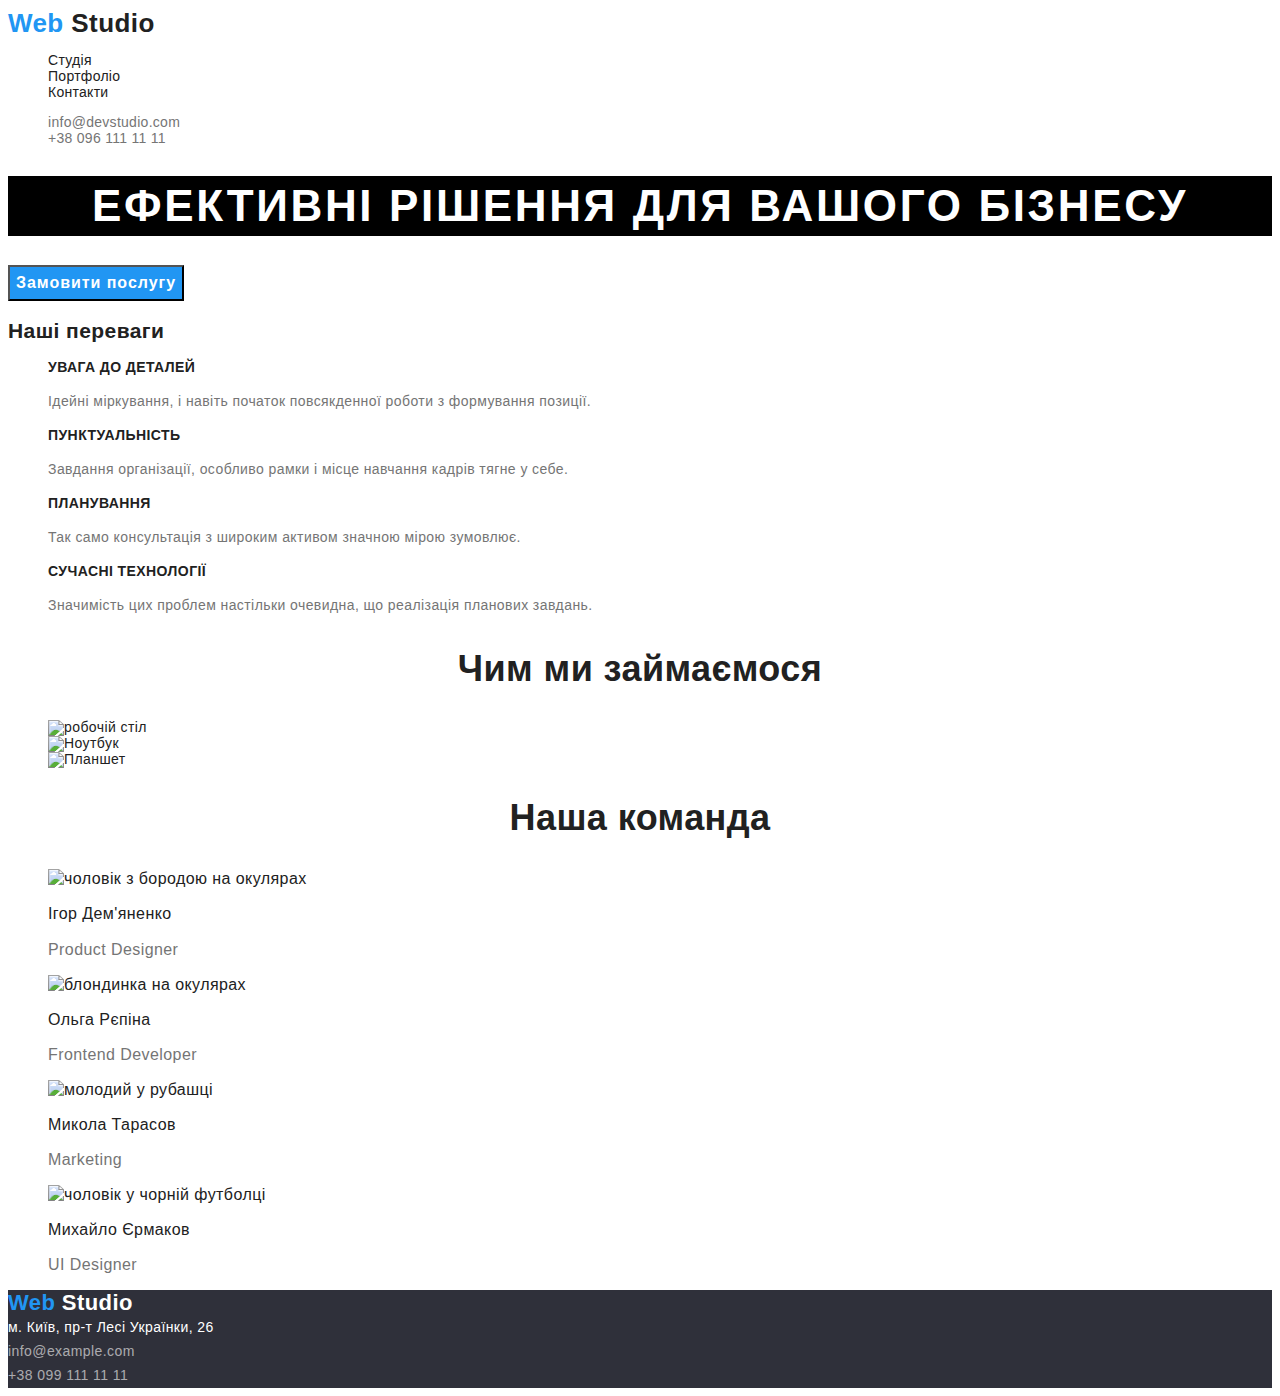
==== index.html @ 478878b7 "test" ====
<!DOCTYPE html>
<html lang="ua">
<head>
    <meta charset="UTF-8">
    <meta http-equiv="X-UA-Compatible" content="IE=edge">
    <meta name="viewport" content="width=], initial-scale=1.0">
    <title>Homework</title>
    <link rel="stylesheet" href="main.css">
</head>
<body>
    <!-- Шапка сайта -->
    <header class="page-header">
      <nav>
          <a class="logo primary link" aria-current="true"><span class="logo-style">Web</span> Studio</a>
          <ul class="nav site-nav">
              <li><a href="./studio.html" class="link">Студія</a></li>
              <li><a href="./portfolio.html" class="link">Портфоліо</a></li>
              <li><a href="./contacts.html" class="link">Контакти</a></li>
          </ul>
      </nav>
      <ul class="nav contacts-nav">
          <li><a href="mailto:info@devstudio.com" class="link"> info@devstudio.com</a></li>
          <li><a href="tel:+380961111111" class="link"> +38 096 111 11 11</a></li>
      </ul>
  </header>
  
      <main>
        <!---------------------------------------------рішення для бізнесу ---------------------------------------------->
        <section class="hero">
          <h1 class="hero-title">Ефективні рішення для вашого бізнесу</h1>
          <button  href="" class="button primary">Замовити послугу</button>
        </section>
        <!-- переваги -->
        <section class="features">
          <h2> Наші переваги </h2>
           <ul>
            <li>
              <h3 class="uptitle features-title">УВАГА ДО ДЕТАЛЕЙ</h3>
              <p class="features-text">
                Ідейні міркування, і навіть початок повсякденної роботи з формування позиції.
              </p>
            </li>
            <li>
              <h3 class="uptitle features-title"> ПУНКТУАЛЬНІСТЬ</h3>
              <p class="features-text">
                Завдання організації, особливо рамки і місце навчання кадрів тягне у себе.
              </p>
            </li>
            <li>
              <h3 class="uptitle features-title">ПЛАНУВАННЯ</h3>
              <p class="features-text">
                Так само консультація з широким активом значною мірою зумовлює.
              </p>
            </li>
            <li>
              <h3 class="uptitle features-title">СУЧАСНІ ТЕХНОЛОГІЇ</h3>
              <p class="features-text">
                Значимість цих проблем настільки очевидна, що реалізація планових завдань.
              </p>
            </li>
          </ul>
        </section>
                <!-- Чим ми займаємося -->
        <section class="work">
          <h2  class="section-title">Чим ми займаємося</h2>
          <ul class="work-list"> 
            <li>
                <img
                  src="./images/work.jpg" alt="робочій стіл"
                  width="370"
                  height="294">
            </li>
            <li>
                  <img
                  src="./images/notebook.jpg"
                  alt="Ноутбук"
                  width="370"
                  height="294">
            </li>
            <li>
              
                 <img
                  src="./images/tablet.jpg"
                  alt="Планшет"
                  width="370"
                  height="294">
            </li> 
          </ul>
        </section>
  
        <!-- Наша команда -->
        <section class="team">
          <h2 class="section-title"> Наша команда</h2>
          <ul class="team">
            <li>
              <img
                src="./images/manager1.jpg"
                alt="чоловік з бородою на окулярах"
                width="270"
                height="260">
              <h3 class="team-members-name">Ігор Дем'яненко</h3>
              <p lang="en" class="team-members-position">Product Designer</p>
            </li>
            <li>
              <img
                src="./images/manager2.jpg"
                alt="блондинка на окулярах"
                width="270"
                height="260">
              <h3 class="team-members-name">Ольга Рєпіна</h3>
              <p lang="en" class="team-members-position">Frontend Developer</p>
            </li> 
            <li>
              <img
                src="./images/manager3.jpg"
                alt="молодий у рубашці"
                width="270"
                height="260">
              <h3 class="team-members-name">Микола Тарасов</h3>
              <p lang="en" class="team-members-position"> Marketing</p>
            </li>
            <li>
              <img
                src="./images/manager4.jpg"
                alt="чоловік у чорній футболці"
                width="270"
                height="260">
              <h3 class="team-members-name"> Михайло Єрмаков</h3>
              <p lang="en" class="team-members-position"> UI Designer</p>
            </li>
          </ul>
        </section>
      </main>
  
      <!-- Футер -->
      <footer class="page-footer">
        <a class="logo secondary link" ><span class="logo-style">Web</span> Studio</a>
        <address class="address">
            <a href="https://goo.gl/maps/ZH45Ejz193mU29eU7" target="_blank" class="address-location link">м. Київ, пр-т Лесі Українки, 26</a><br>
            <a href="mailto:info@example.com" class="link">info@example.com</a><br>
            <a href="tel:+380991111111" class="link">+38 099 111 11 11</a><br>
        </address>
      </footer>
</body>
</html>
---- main.css ----
:root {
    --primary-text-color: #212121;
    --secondary-text-color: #757575;
    --accent-color: #2196F3;
    --primary-white-color: #ffffff;
    --footer-text-color: rgba(255, 255, 255, 0.6);
    --site-devs-text-color: rgba(255, 255, 255, 0.4);
    --secondary-bg-color: #F5F4FA;
    --work-title-bg: rgba(47, 48, 58, 0.8);
    --footer-bg-color: #2F303A;
    --clients-logos-bg: #AFB1B8;
    --ftr-social-logos-bg: rgba(255, 255, 255, 0.1);
    }
    
    /* General styles */
    
    body {
    font-family: 'Roboto', sans-serif;
    font-weight: 400;
    font-size: 14px;
    letter-spacing: 0.03em;
    line-height: 1.14;
    
    color: var(--primary-text-color);
    background-color: var(--primary-white-color);
    }
    
    ul{
    list-style: none;
    }
    
    .link {
    text-decoration: none;
    color: var(--primary-text-color);
    }
    
    /* Logo  */
    
    .logo {
    font-family: 'Raleway', sans-serif;
    font-weight: 700;
    }
    
    .logo.primary{
    font-size: 26px;
    line-height: 1.19;
    }
    
    .logo.secondary {
    font-size: 22px;
    line-height: 1.18;
    
    color: var(--primary-white-color);
    }
    
    .logo .logo-style {
    color: var(--accent-color);
    }
    
    /* Website nav */
    
    .nav {
    font-weight: 500;
    letter-spacing: 0.02em;
    }
    
    .nav .link:hover,
    .nav .link:focus {
        color: var(--accent-color);
    }
    
    .contacts-nav .link{    
    color: var(--secondary-text-color);
    }
    
    
    /* hero section */
    
    .hero-title {
    font-weight: 900;
    font-size: 44px;
    line-height: 1.36;
    text-align: center;
    letter-spacing: 0.06em;
    text-transform: uppercase;
    
    color: var(--primary-white-color);
    background-color: black;
    }
    
    /* Button */
    
    .button {
    font-size: 16px;
    text-decoration: none;
    }
    
    .button.primary {
    font-weight: 700;
    line-height: 1.87;
    letter-spacing: 0.06em;
    
    color: var(--primary-white-color);
    background-color: var(--accent-color);
    }
    
    .button.secondary {
    font-weight: 500;
    line-height: 1.62;
    letter-spacing: 0.03em;
    
    color: var(--primary-text-color);
    background-color: var(--secondary-bg-color);
    }
    
    .button.secondary:hover,
    .button.secondary:focus {
    color: var(--primary-white-color);
    background-color: var(--accent-color);
    }
    
    /* Uppercase titles */
    
    .uptitle {
    font-size: inherit;
    font-weight: 700;
    text-transform: uppercase;
    }
    
    /* features */
    
    .uptitle.features-title {
    color: var(--primary-text-color);
    }
    
    .features-text {
    line-height: 1.71;
    color: var(--secondary-text-color);
    }
    
    /* General section title*/
    
    .section-title {
    font-weight: 700;
    font-size: 36px;
    line-height: 1.17;
    text-align: center;
    
    color: var(--primary-text-color);
    }
    
    /* Work section */
    
    .uptitle.work-title {
    color: var(--primary-white-color);
    background: var(--work-title-bg);
    }
    
    /* Team section */
    
    .team {
    font-size: 16px;
    line-height: 1.19;
    }
    
    .team .team-members-name {
    font-size: inherit;
    font-weight: 500;
    
    color: var(--primary-text-color);
    }
    
    .team .team-members-position {
    color: var(--secondary-text-color);
    }









    
    /* --------------------Footer---------------------------------- */
    
    .page-footer {
    background: var(--footer-bg-color);
    }
    
    /*-------------------------------------- address ---------------------------------*/
    
    .address .link{
    font-style: normal;
    line-height: 1.71;
    
    color: var(--footer-text-color);
    }
    
    .address .link.address-location {
    color: var(--primary-white-color);
    }
    
    /*----------------------- Subscription ----------------------------------------*/
    
    .uptitle.signup-title {
    color: var(--primary-white-color);
    }
    
    .site-devs {
    font-size: 12px;
    line-height: 2;
    
    color: var(--site-devs-text-color);
    }
    
    /*-------------------------- Portfolio page-------------------------------------- */
    
    .site-nav .link.current {
        color: var(--accent-color);
    }
    
    
    .portfolio-sample {
    font-weight: 700;
    font-size: 18px;
    line-height: 2;
    letter-spacing: 0.06em;
    
    color: var(--primary-text-color);
    }
    
    .portfolio-info {
    font-size: 16px;
    line-height: 1.87;
    
    color: var(--secondary-text-color);
    }
    
    .portfolio-description {
    font-size: 18px;
    line-height: 1.56;
    
    color: var(--primary-white-color);
    background-color: var(--accent-color);
    }
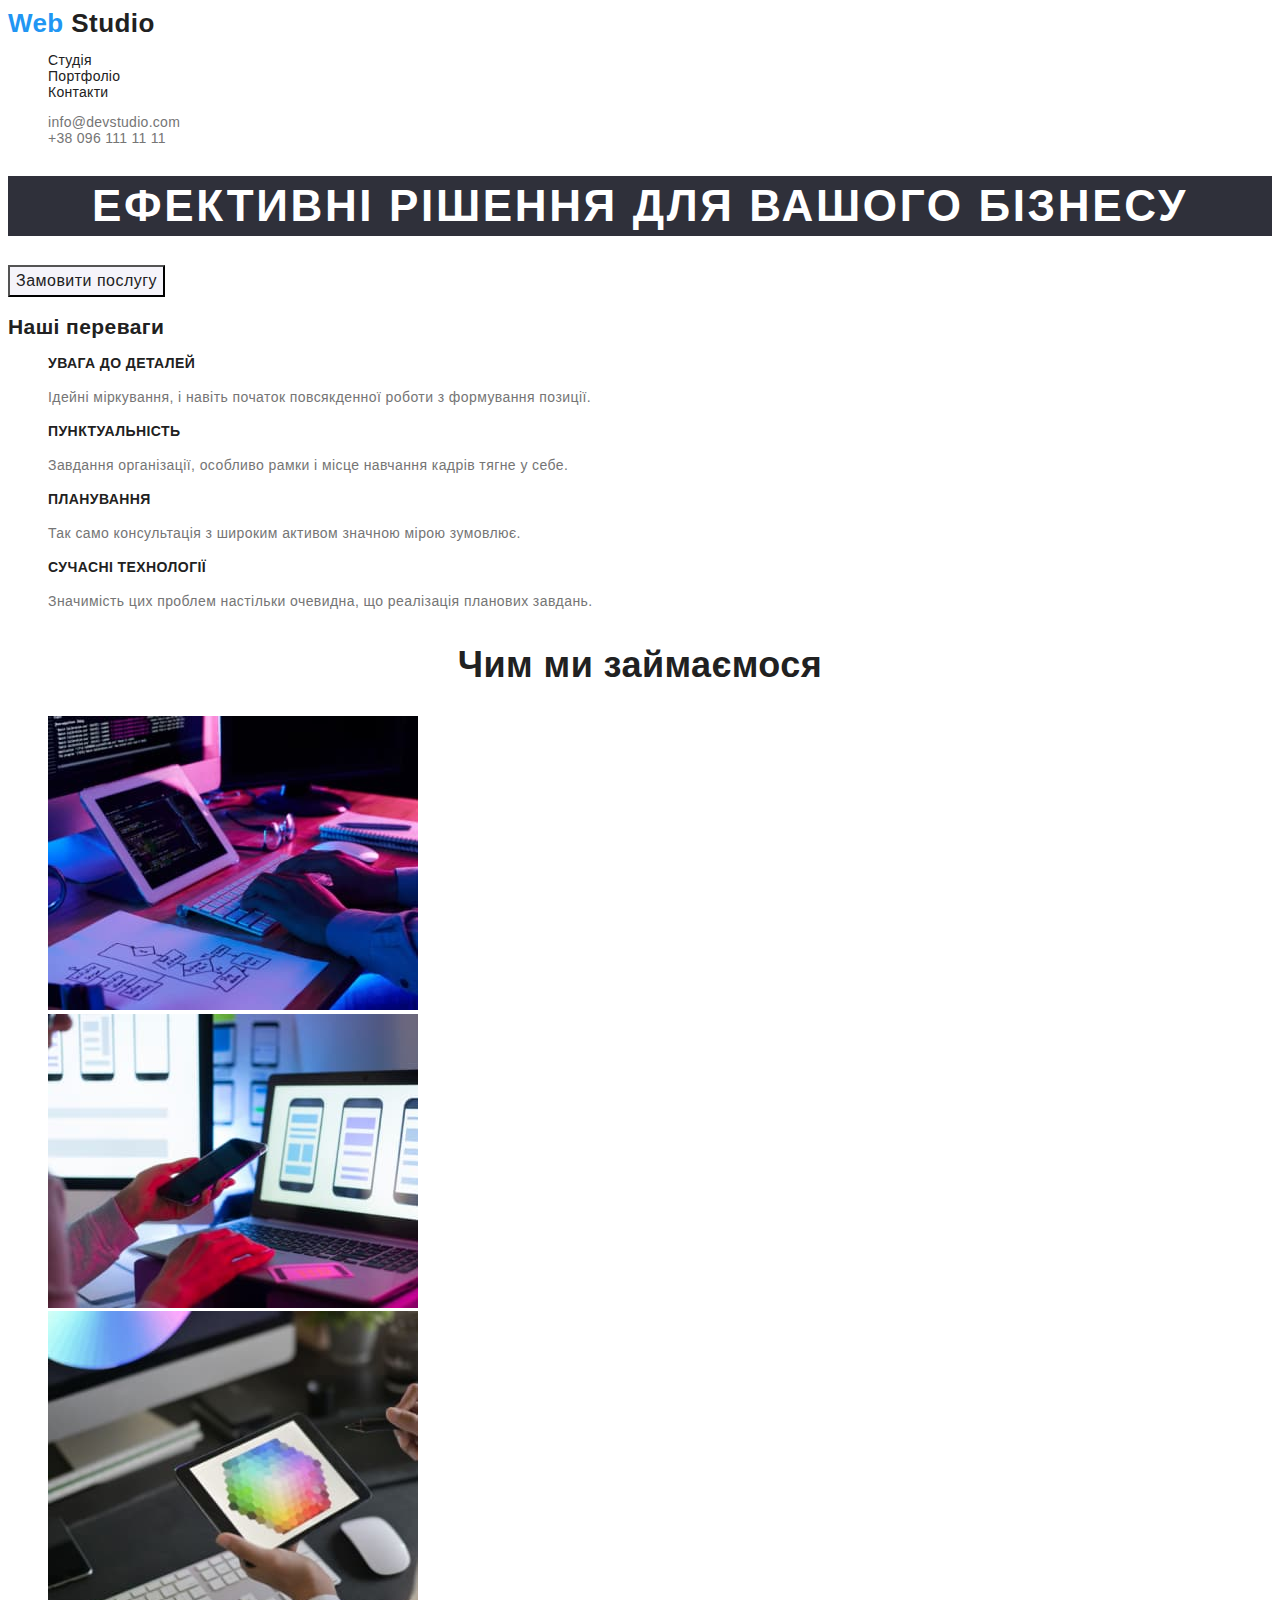
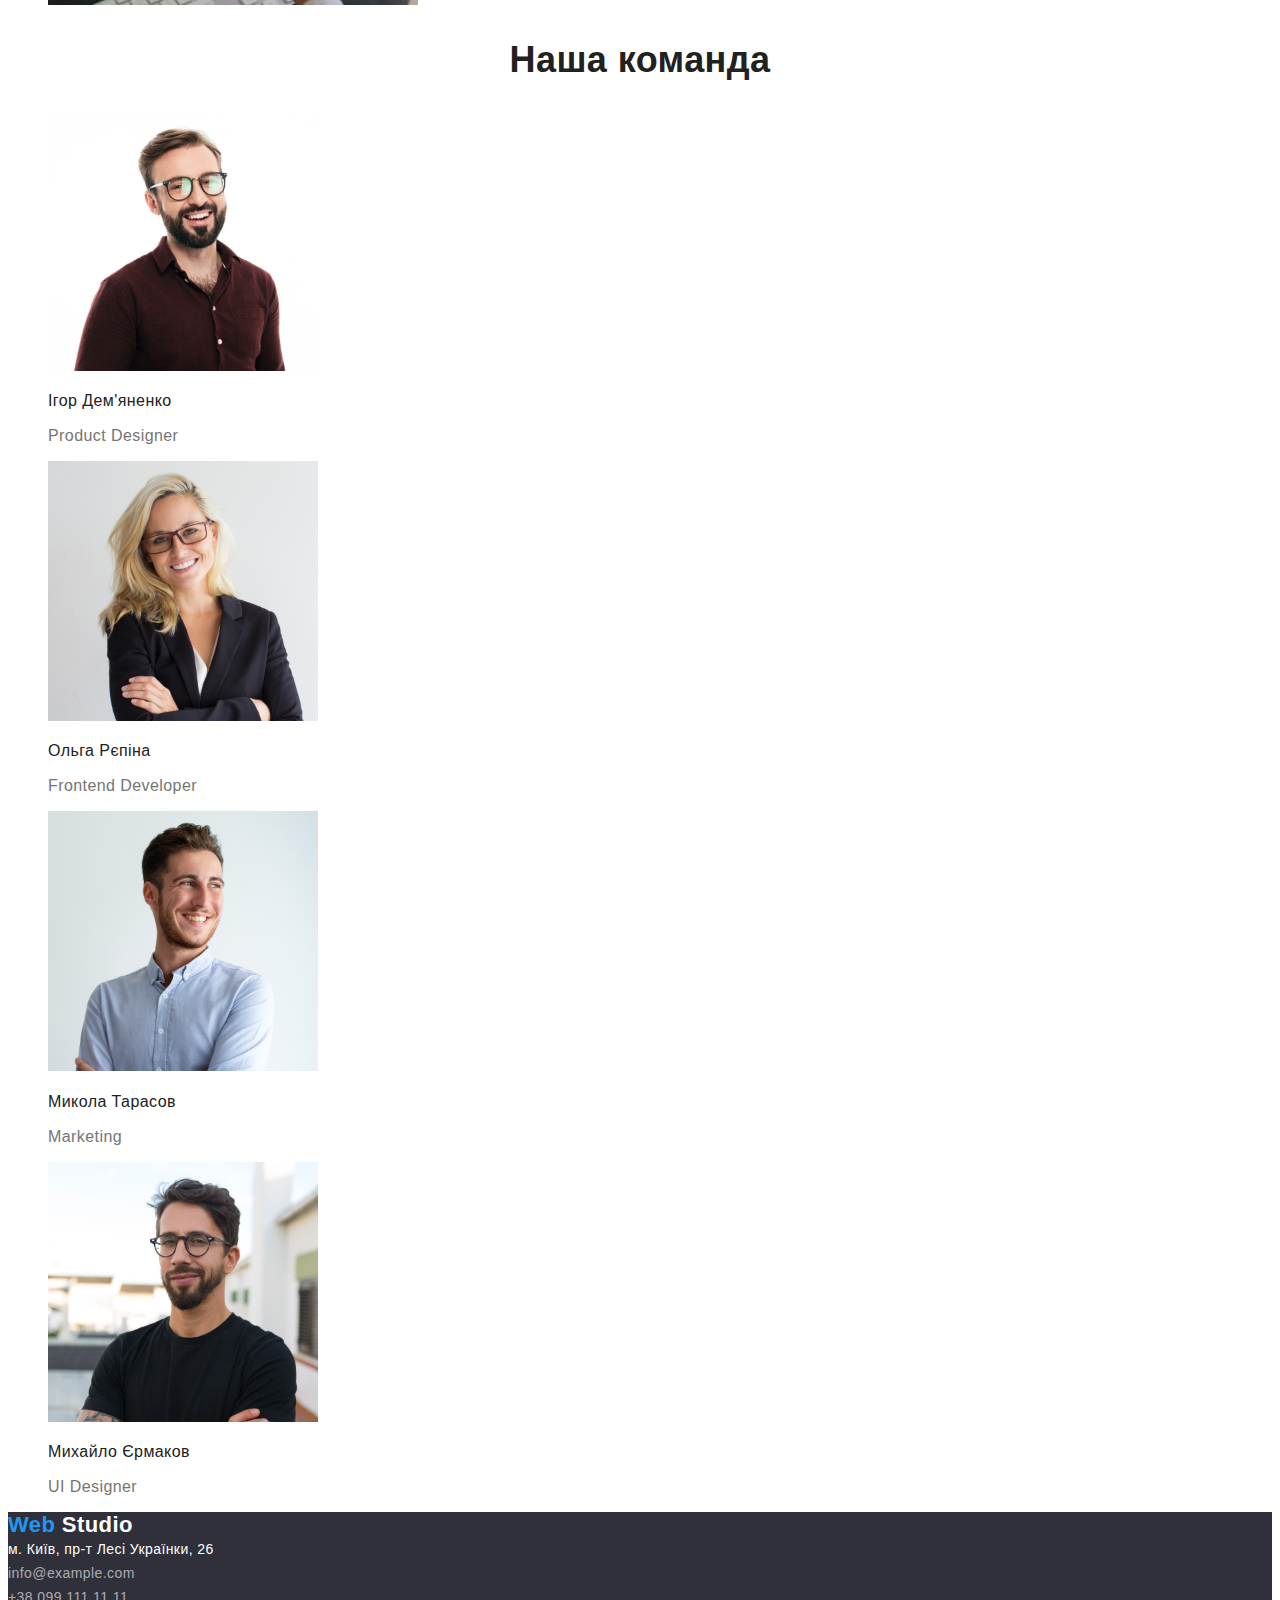
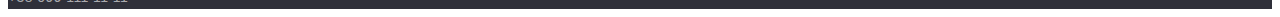
==== commit c1ed7a7e: "Changet the color of the footer, button is active" ====
--- a/index.html
+++ b/index.html
@@ -28,7 +28,7 @@
         <!---------------------------------------------рішення для бізнесу ---------------------------------------------->
         <section class="hero">
           <h1 class="hero-title">Ефективні рішення для вашого бізнесу</h1>
-          <button  href="" class="button primary">Замовити послугу</button>
+          <button  href="" class="button secondary">Замовити послугу</button>
         </section>
         <!-- переваги -->
         <section class="features">
--- a/main.css
+++ b/main.css
@@ -85,7 +85,7 @@
     text-transform: uppercase;
     
     color: var(--primary-white-color);
-    background-color: black;
+    background-color: #2F303A;
     }
     
     /* Button */
@@ -116,7 +116,7 @@
     .button.secondary:hover,
     .button.secondary:focus {
     color: var(--primary-white-color);
-    background-color: var(--accent-color);
+    background-color: #188CE8;
     }
     
     /* Uppercase titles */
@@ -188,7 +188,7 @@
     .page-footer {
     background: var(--footer-bg-color);
     }
-    
+     
     /*-------------------------------------- address ---------------------------------*/
     
     .address .link{
@@ -201,6 +201,11 @@
     .address .link.address-location {
     color: var(--primary-white-color);
     }
+    .address .link:hover,
+    .address .link:hover:focus {
+        color: var(--accent-color);
+    }
+    
     
     /*----------------------- Subscription ----------------------------------------*/
     
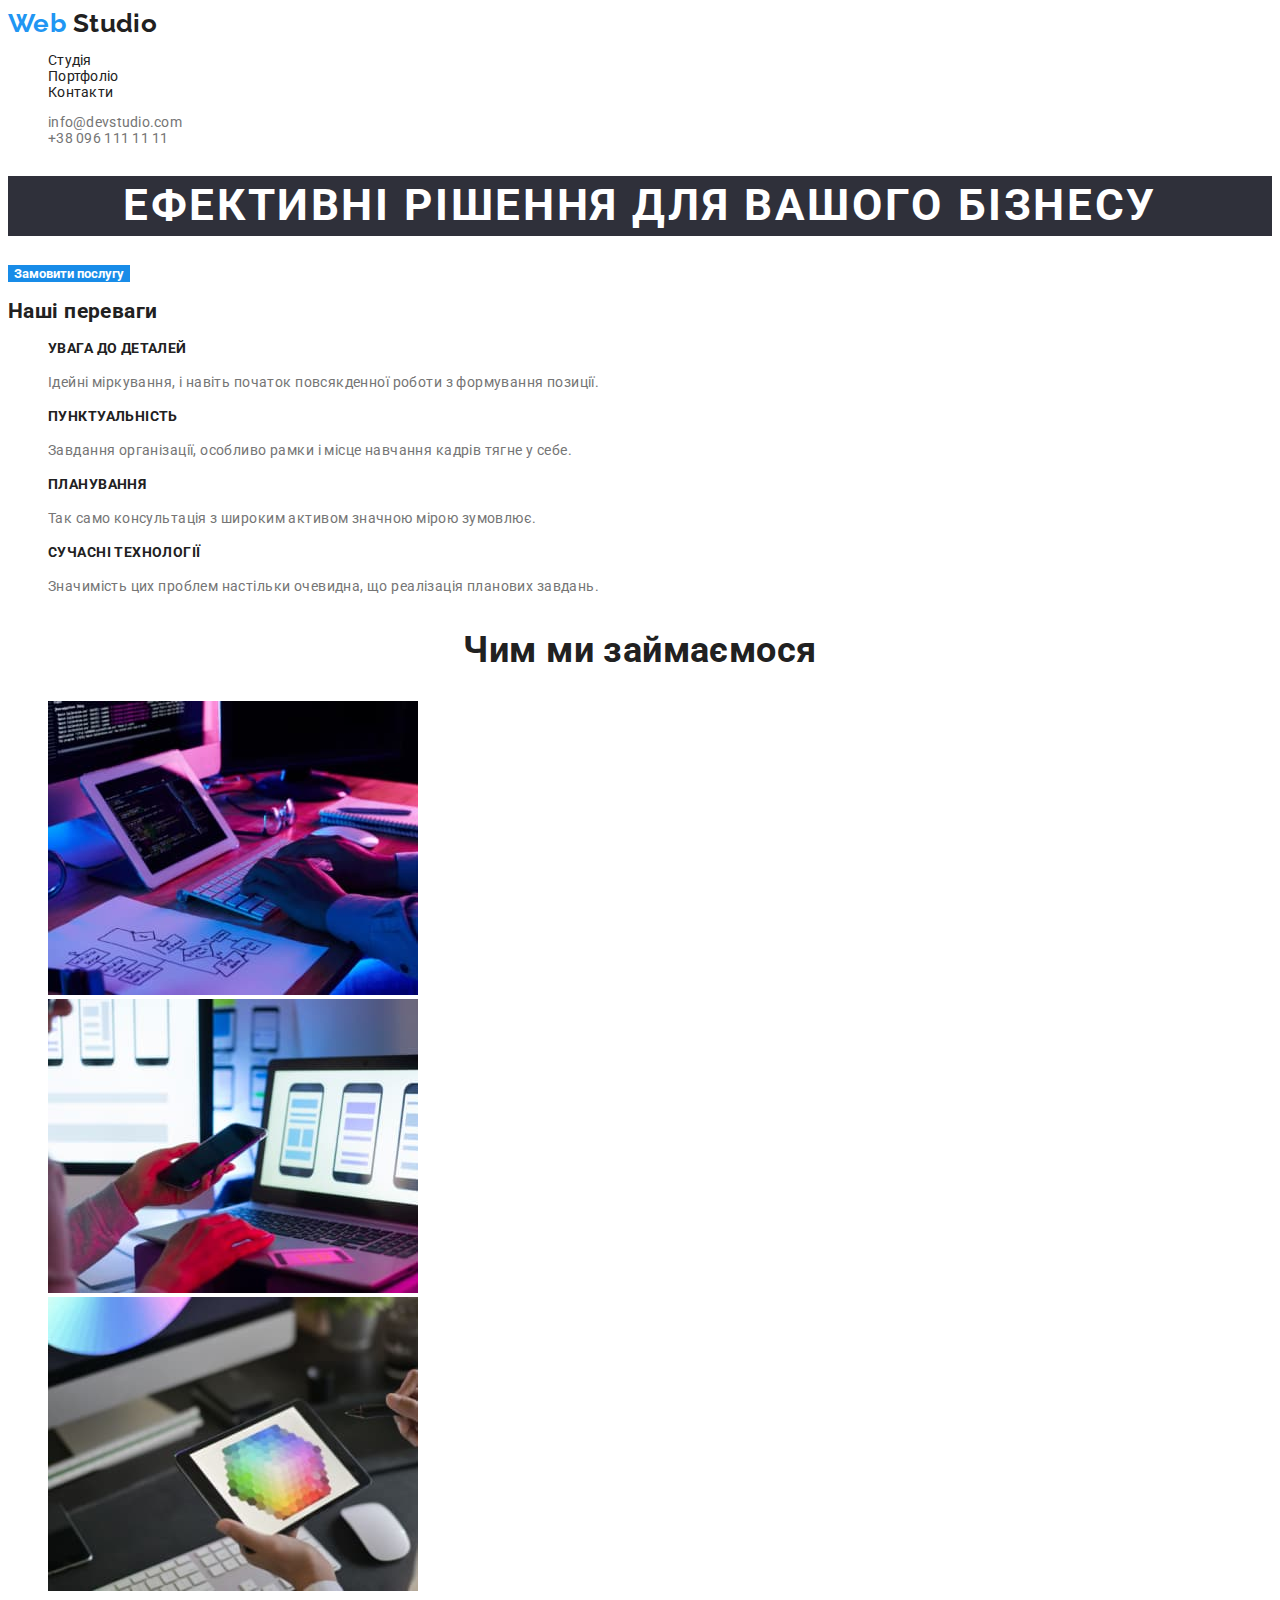
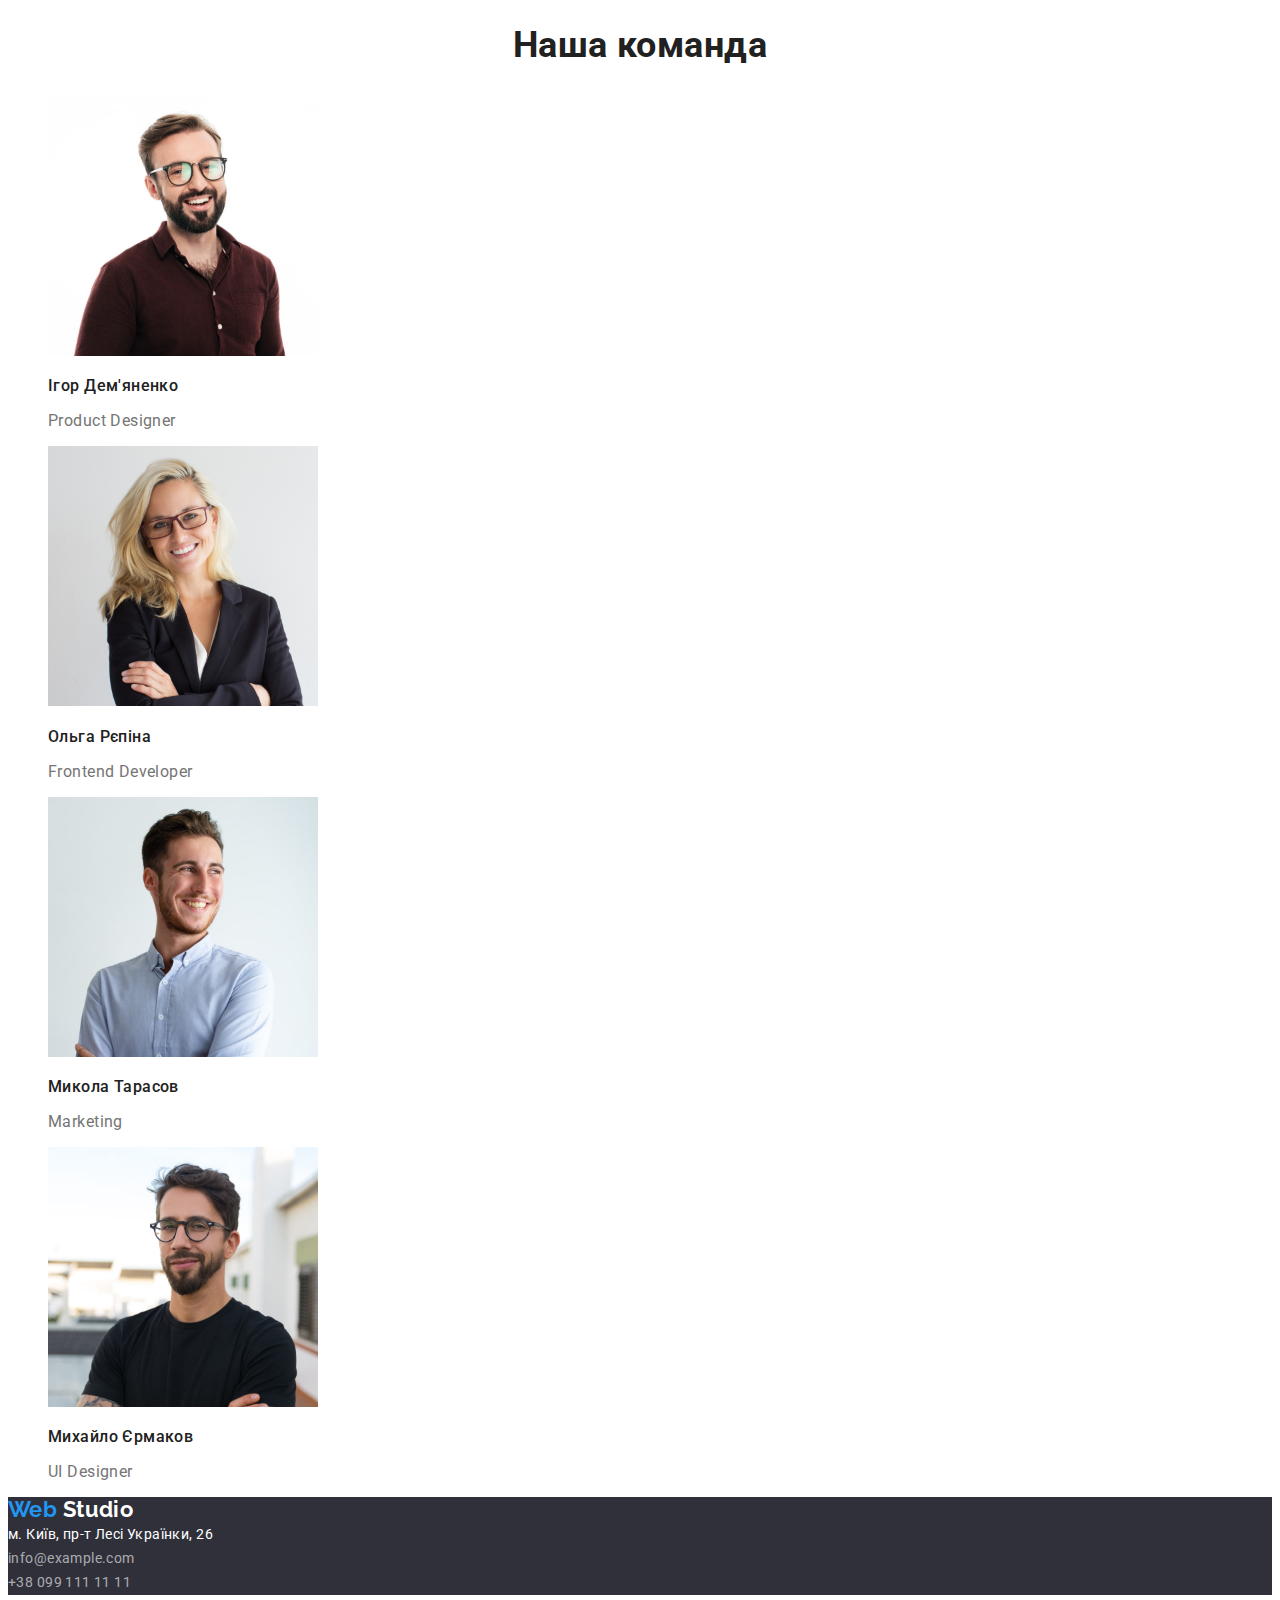
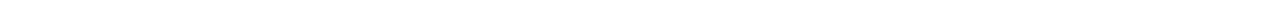
==== commit 1341f761: "corrected  font-family:" ====
--- a/index.html
+++ b/index.html
@@ -4,6 +4,7 @@
     <meta charset="UTF-8">
     <meta http-equiv="X-UA-Compatible" content="IE=edge">
     <meta name="viewport" content="width=], initial-scale=1.0">
+    <link href="https://fonts.googleapis.com/css2?family=Raleway:wght@700&family=Roboto:wght@400;500;700;900&display=swap" rel="stylesheet">
     <title>Homework</title>
     <link rel="stylesheet" href="main.css">
 </head>
@@ -28,7 +29,7 @@
         <!---------------------------------------------рішення для бізнесу ---------------------------------------------->
         <section class="hero">
           <h1 class="hero-title">Ефективні рішення для вашого бізнесу</h1>
-          <button  href="" class="button secondary">Замовити послугу</button>
+          <button  href="" class="button service">Замовити послугу</button>
         </section>
         <!-- переваги -->
         <section class="features">
--- a/main.css
+++ b/main.css
@@ -15,7 +15,7 @@
     /* General styles */
     
     body {
-    font-family: 'Roboto', sans-serif;
+    font-family: 'Roboto', 'Raleway';
     font-weight: 400;
     font-size: 14px;
     letter-spacing: 0.03em;
@@ -37,7 +37,7 @@
     /* Logo  */
     
     .logo {
-    font-family: 'Raleway', sans-serif;
+    font-family: 'Raleway';
     font-weight: 700;
     }
     
@@ -54,12 +54,15 @@
     }
     
     .logo .logo-style {
+
+        font-family: Raleway ;
     color: var(--accent-color);
     }
     
     /* Website nav */
     
     .nav {
+    font-family: 'Roboto'
     font-weight: 500;
     letter-spacing: 0.02em;
     }
@@ -77,6 +80,7 @@
     /* hero section */
     
     .hero-title {
+    font-family: 'Roboto'
     font-weight: 900;
     font-size: 44px;
     line-height: 1.36;
@@ -91,11 +95,13 @@
     /* Button */
     
     .button {
+    font-family: 'Roboto'
     font-size: 16px;
     text-decoration: none;
     }
     
     .button.primary {
+    font-family: 'Roboto'
     font-weight: 700;
     line-height: 1.87;
     letter-spacing: 0.06em;
@@ -105,14 +111,33 @@
     }
     
     .button.secondary {
+    font-family: 'Roboto'
     font-weight: 500;
     line-height: 1.62;
     letter-spacing: 0.03em;
+    border: none;
     
     color: var(--primary-text-color);
     background-color: var(--secondary-bg-color);
     }
-    
+
+
+    .button.service:hover,
+    .button.service:focus{
+        color: var(--primary-white-color);
+        background-color: var(--accent-color);
+
+    }
+
+    .button.service {
+    font-family: ROBOTO;
+    font-weight: 700;
+    Font size: 16px
+    letter-spacing: 6%;
+    color: var(--primary-white-color);
+    background-color: #188CE8;
+    border: none;
+    }
     .button.secondary:hover,
     .button.secondary:focus {
     color: var(--primary-white-color);
@@ -122,6 +147,7 @@
     /* Uppercase titles */
     
     .uptitle {
+    font-family: ROBOTO;
     font-size: inherit;
     font-weight: 700;
     text-transform: uppercase;
@@ -130,10 +156,12 @@
     /* features */
     
     .uptitle.features-title {
+    font-family: ROBOTO;
     color: var(--primary-text-color);
     }
     
     .features-text {
+    font-family: ROBOTO;
     line-height: 1.71;
     color: var(--secondary-text-color);
     }
@@ -141,6 +169,7 @@
     /* General section title*/
     
     .section-title {
+    font-family: ROBOTO;
     font-weight: 700;
     font-size: 36px;
     line-height: 1.17;
@@ -152,6 +181,7 @@
     /* Work section */
     
     .uptitle.work-title {
+    font-family: ROBOTO;
     color: var(--primary-white-color);
     background: var(--work-title-bg);
     }
@@ -159,11 +189,13 @@
     /* Team section */
     
     .team {
+    font-family: ROBOTO;
     font-size: 16px;
     line-height: 1.19;
     }
     
     .team .team-members-name {
+    font-family: ROBOTO;
     font-size: inherit;
     font-weight: 500;
     
@@ -186,12 +218,14 @@
     /* --------------------Footer---------------------------------- */
     
     .page-footer {
+     font-family: ROBOTO;
     background: var(--footer-bg-color);
     }
      
     /*-------------------------------------- address ---------------------------------*/
     
     .address .link{
+    font-family: ROBOTO;
     font-style: normal;
     line-height: 1.71;
     
@@ -199,10 +233,11 @@
     }
     
     .address .link.address-location {
+    font-family: ROBOTO;
     color: var(--primary-white-color);
     }
     .address .link:hover,
-    .address .link:hover:focus {
+    .address .link:focus {
         color: var(--accent-color);
     }
     
@@ -210,10 +245,12 @@
     /*----------------------- Subscription ----------------------------------------*/
     
     .uptitle.signup-title {
+    font-family: ROBOTO;
     color: var(--primary-white-color);
     }
     
     .site-devs {
+    font-family: ROBOTO;
     font-size: 12px;
     line-height: 2;
     
@@ -228,6 +265,7 @@
     
     
     .portfolio-sample {
+    font-family: ROBOTO;
     font-weight: 700;
     font-size: 18px;
     line-height: 2;
@@ -237,6 +275,7 @@
     }
     
     .portfolio-info {
+    font-family: ROBOTO;
     font-size: 16px;
     line-height: 1.87;
     
@@ -244,6 +283,7 @@
     }
     
     .portfolio-description {
+    font-family: ROBOTO;
     font-size: 18px;
     line-height: 1.56;
     
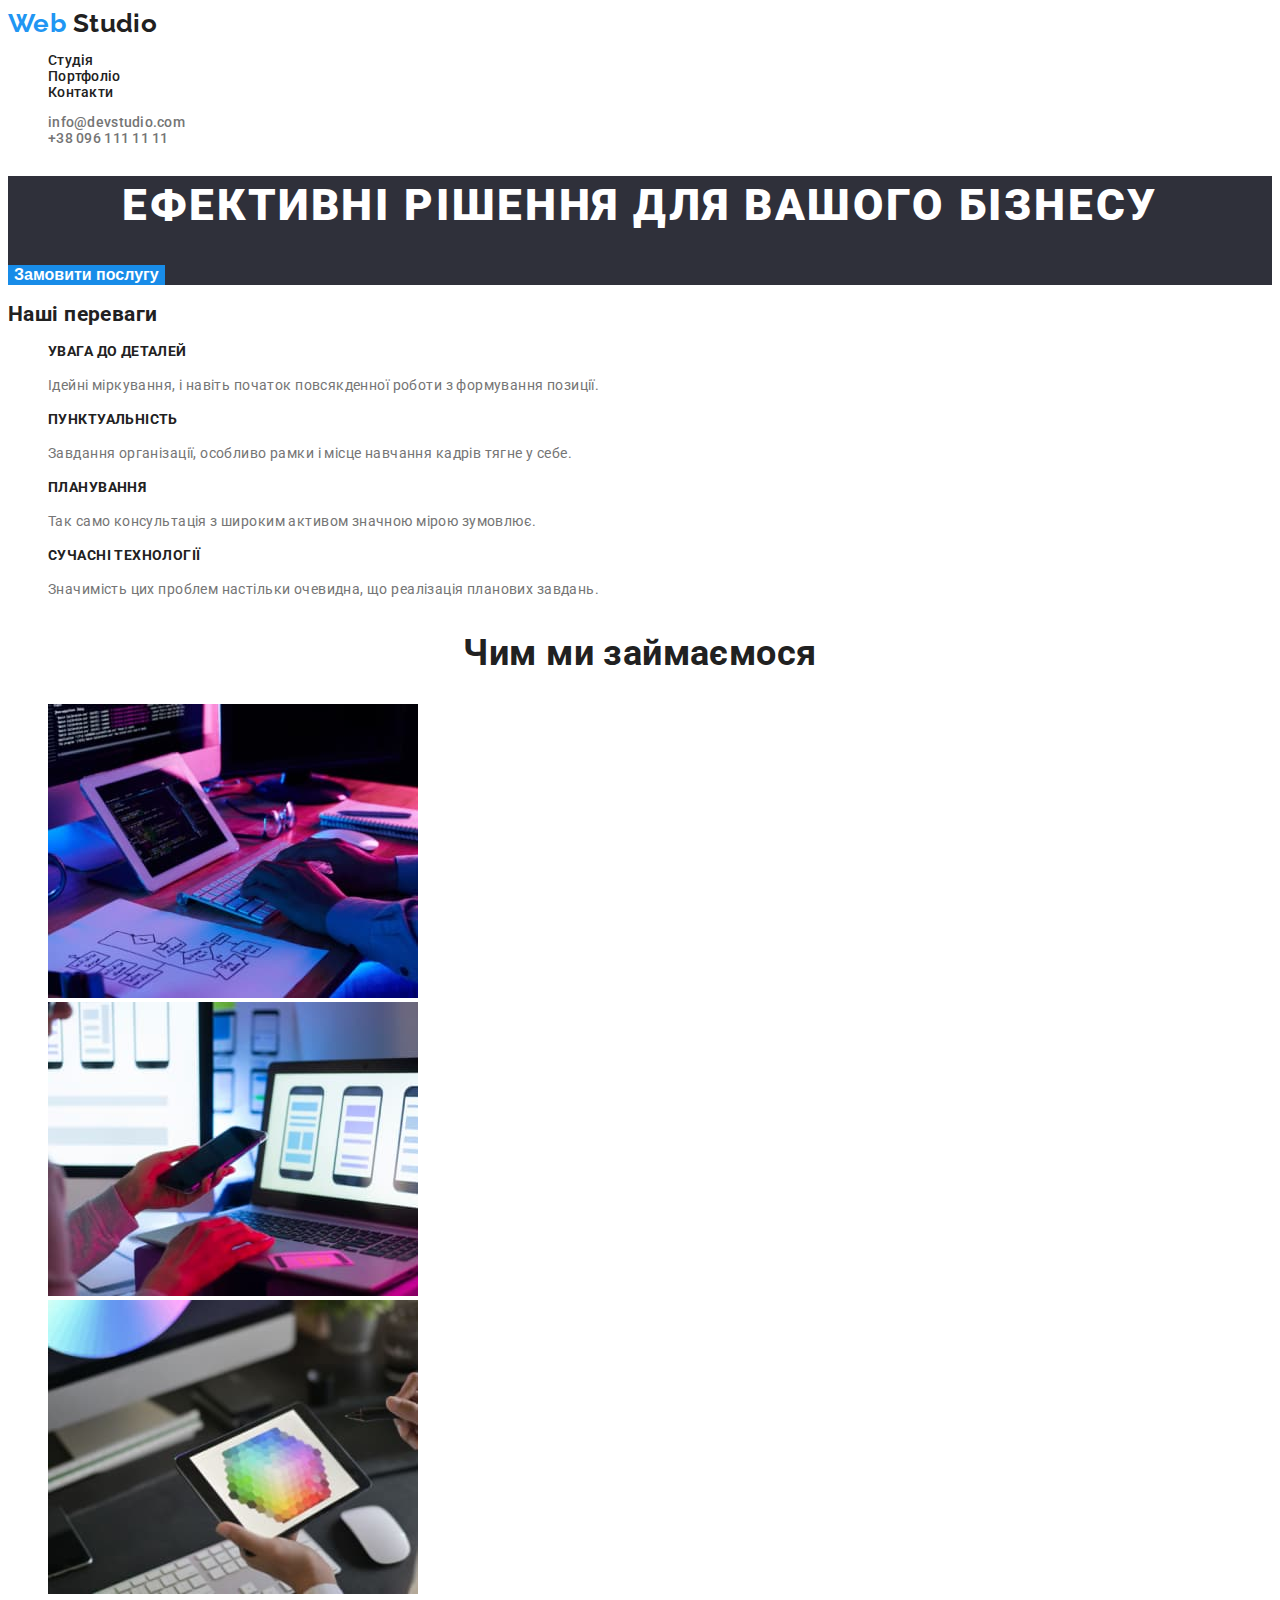
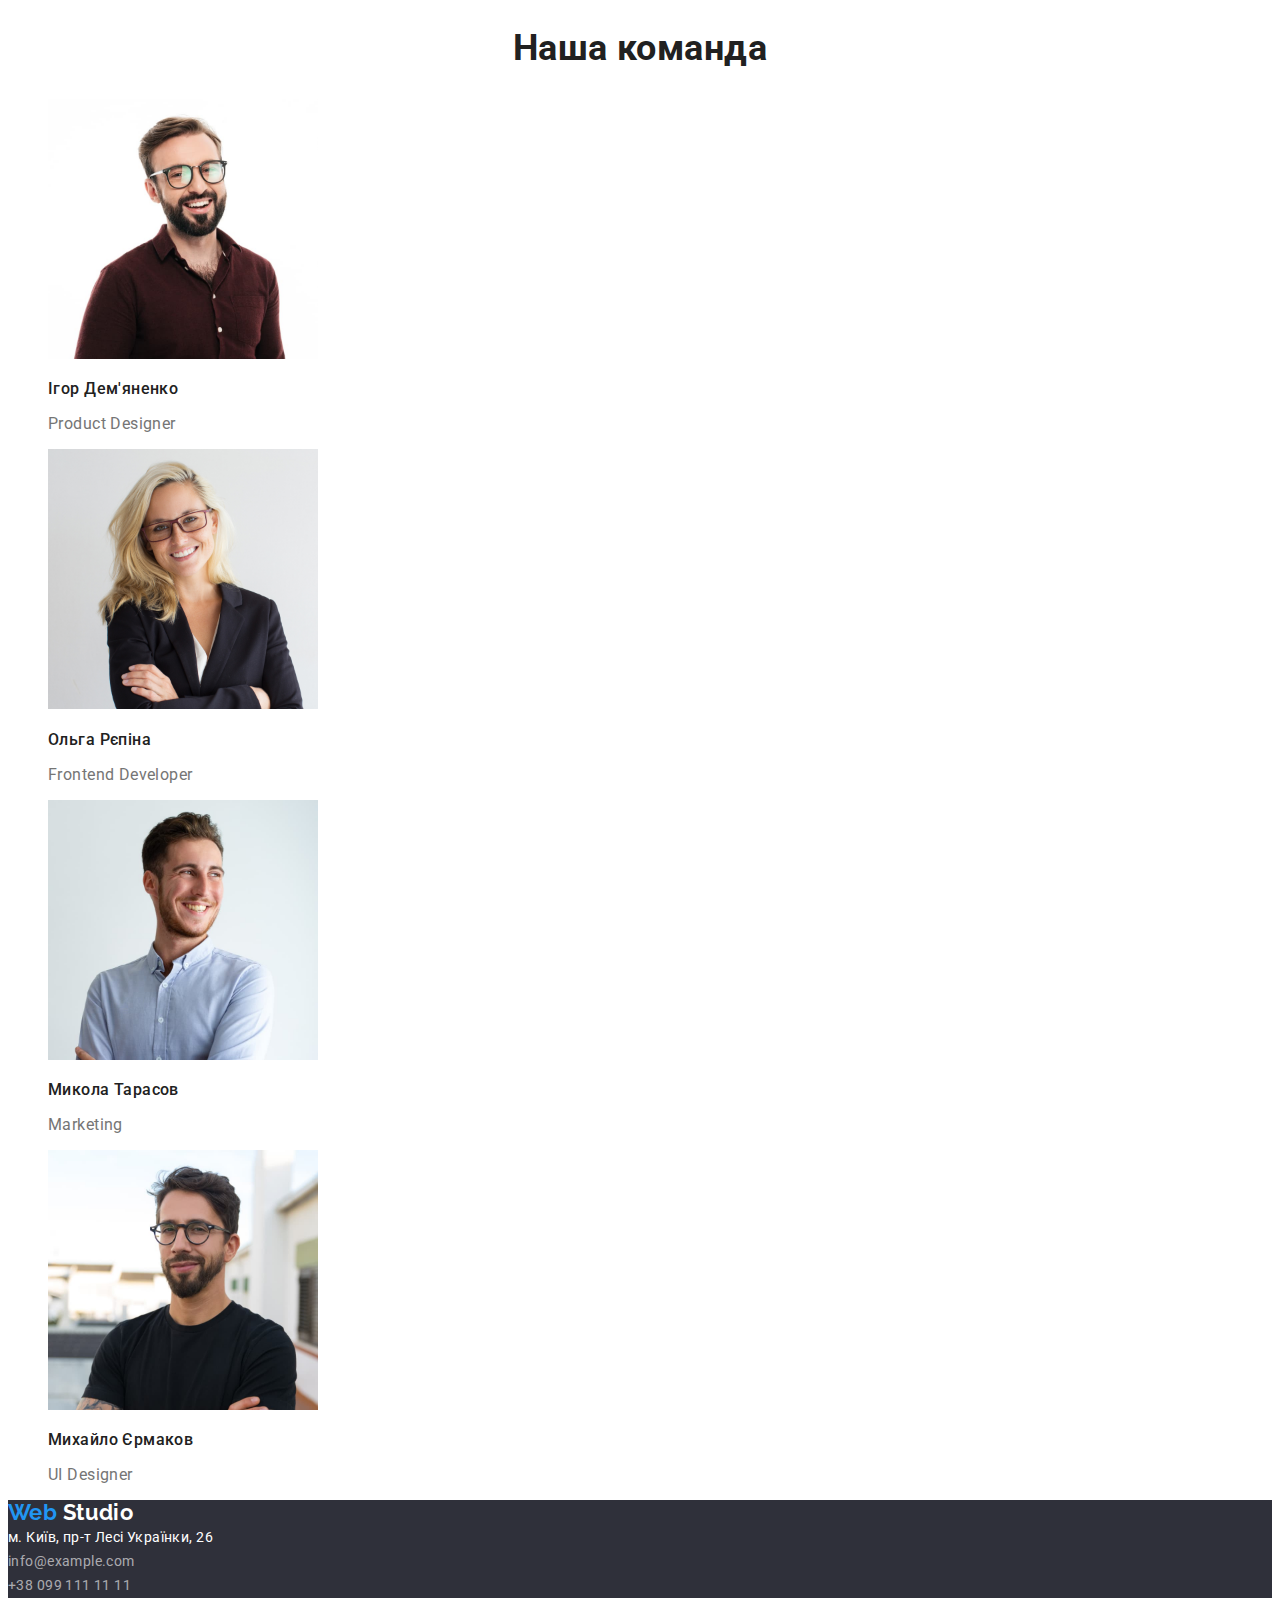
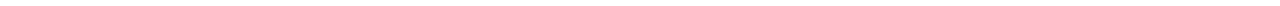
==== commit 8d2aaaf2: "corect  HW" ====
--- a/index.html
+++ b/index.html
@@ -1,146 +1,173 @@
 <!DOCTYPE html>
 <html lang="ua">
-<head>
-    <meta charset="UTF-8">
-    <meta http-equiv="X-UA-Compatible" content="IE=edge">
-    <meta name="viewport" content="width=], initial-scale=1.0">
-    <link href="https://fonts.googleapis.com/css2?family=Raleway:wght@700&family=Roboto:wght@400;500;700;900&display=swap" rel="stylesheet">
+  <head>
+    <meta charset="UTF-8" />
+    <meta http-equiv="X-UA-Compatible" content="IE=edge" />
+    <meta name="viewport" content="width=], initial-scale=1.0" />
+    <link
+      href="https://fonts.googleapis.com/css2?family=Raleway:wght@700&family=Roboto:wght@400;500;700;900&display=swap"
+      rel="stylesheet"
+    />
     <title>Homework</title>
-    <link rel="stylesheet" href="main.css">
-</head>
-<body>
+    <link rel="stylesheet" href="main.css" />
+  </head>
+  <body>
     <!-- Шапка сайта -->
     <header class="page-header">
       <nav>
-          <a class="logo primary link" aria-current="true"><span class="logo-style">Web</span> Studio</a>
-          <ul class="nav site-nav">
-              <li><a href="./studio.html" class="link">Студія</a></li>
-              <li><a href="./portfolio.html" class="link">Портфоліо</a></li>
-              <li><a href="./contacts.html" class="link">Контакти</a></li>
-          </ul>
+        <a href="./index.html" class="logo primary link" aria-current="true"
+          ><span class="logo-style">Web</span> Studio</a
+        >
+        <ul class="nav site-nav">
+          <li><a href="./index.html" class="link">Студія</a></li>
+          <li><a href="./index.html" class="link">Портфоліо</a></li>
+          <li><a href="./index.html" class="link">Контакти</a></li>
+        </ul>
       </nav>
       <ul class="nav contacts-nav">
-          <li><a href="mailto:info@devstudio.com" class="link"> info@devstudio.com</a></li>
-          <li><a href="tel:+380961111111" class="link"> +38 096 111 11 11</a></li>
+        <li>
+          <a href="mailto:info@devstudio.com" class="link">
+            info@devstudio.com</a
+          >
+        </li>
+        <li><a href="tel:+380961111111" class="link"> +38 096 111 11 11</a></li>
       </ul>
-  </header>
-  
-      <main>
-        <!---------------------------------------------рішення для бізнесу ---------------------------------------------->
-        <section class="hero">
-          <h1 class="hero-title">Ефективні рішення для вашого бізнесу</h1>
-          <button  href="" class="button service">Замовити послугу</button>
-        </section>
-        <!-- переваги -->
-        <section class="features">
-          <h2> Наші переваги </h2>
-           <ul>
-            <li>
-              <h3 class="uptitle features-title">УВАГА ДО ДЕТАЛЕЙ</h3>
-              <p class="features-text">
-                Ідейні міркування, і навіть початок повсякденної роботи з формування позиції.
-              </p>
-            </li>
-            <li>
-              <h3 class="uptitle features-title"> ПУНКТУАЛЬНІСТЬ</h3>
-              <p class="features-text">
-                Завдання організації, особливо рамки і місце навчання кадрів тягне у себе.
-              </p>
-            </li>
-            <li>
-              <h3 class="uptitle features-title">ПЛАНУВАННЯ</h3>
-              <p class="features-text">
-                Так само консультація з широким активом значною мірою зумовлює.
-              </p>
-            </li>
-            <li>
-              <h3 class="uptitle features-title">СУЧАСНІ ТЕХНОЛОГІЇ</h3>
-              <p class="features-text">
-                Значимість цих проблем настільки очевидна, що реалізація планових завдань.
-              </p>
-            </li>
-          </ul>
-        </section>
-                <!-- Чим ми займаємося -->
-        <section class="work">
-          <h2  class="section-title">Чим ми займаємося</h2>
-          <ul class="work-list"> 
-            <li>
-                <img
-                  src="./images/work.jpg" alt="робочій стіл"
-                  width="370"
-                  height="294">
-            </li>
-            <li>
-                  <img
-                  src="./images/notebook.jpg"
-                  alt="Ноутбук"
-                  width="370"
-                  height="294">
-            </li>
-            <li>
-              
-                 <img
-                  src="./images/tablet.jpg"
-                  alt="Планшет"
-                  width="370"
-                  height="294">
-            </li> 
-          </ul>
-        </section>
-  
-        <!-- Наша команда -->
-        <section class="team">
-          <h2 class="section-title"> Наша команда</h2>
-          <ul class="team">
-            <li>
-              <img
-                src="./images/manager1.jpg"
-                alt="чоловік з бородою на окулярах"
-                width="270"
-                height="260">
-              <h3 class="team-members-name">Ігор Дем'яненко</h3>
-              <p lang="en" class="team-members-position">Product Designer</p>
-            </li>
-            <li>
-              <img
-                src="./images/manager2.jpg"
-                alt="блондинка на окулярах"
-                width="270"
-                height="260">
-              <h3 class="team-members-name">Ольга Рєпіна</h3>
-              <p lang="en" class="team-members-position">Frontend Developer</p>
-            </li> 
-            <li>
-              <img
-                src="./images/manager3.jpg"
-                alt="молодий у рубашці"
-                width="270"
-                height="260">
-              <h3 class="team-members-name">Микола Тарасов</h3>
-              <p lang="en" class="team-members-position"> Marketing</p>
-            </li>
-            <li>
-              <img
-                src="./images/manager4.jpg"
-                alt="чоловік у чорній футболці"
-                width="270"
-                height="260">
-              <h3 class="team-members-name"> Михайло Єрмаков</h3>
-              <p lang="en" class="team-members-position"> UI Designer</p>
-            </li>
-          </ul>
-        </section>
-      </main>
-  
-      <!-- Футер -->
-      <footer class="page-footer">
-        <a class="logo secondary link" ><span class="logo-style">Web</span> Studio</a>
-        <address class="address">
-            <a href="https://goo.gl/maps/ZH45Ejz193mU29eU7" target="_blank" class="address-location link">м. Київ, пр-т Лесі Українки, 26</a><br>
-            <a href="mailto:info@example.com" class="link">info@example.com</a><br>
-            <a href="tel:+380991111111" class="link">+38 099 111 11 11</a><br>
-        </address>
-      </footer>
-</body>
-</html>+    </header>
+
+    <main>
+      <!---------------------------------------------рішення для бізнесу ---------------------------------------------->
+      <section class="hero">
+        <h1 class="hero-title">Ефективні рішення для вашого бізнесу</h1>
+        <button href="" class="button service">Замовити послугу</button>
+      </section>
+      <!-- переваги -->
+      <section class="features">
+        <h2>Наші переваги</h2>
+        <ul>
+          <li>
+            <h3 class="uptitle features-title">УВАГА ДО ДЕТАЛЕЙ</h3>
+            <p class="features-text">
+              Ідейні міркування, і навіть початок повсякденної роботи з
+              формування позиції.
+            </p>
+          </li>
+          <li>
+            <h3 class="uptitle features-title">ПУНКТУАЛЬНІСТЬ</h3>
+            <p class="features-text">
+              Завдання організації, особливо рамки і місце навчання кадрів тягне
+              у себе.
+            </p>
+          </li>
+          <li>
+            <h3 class="uptitle features-title">ПЛАНУВАННЯ</h3>
+            <p class="features-text">
+              Так само консультація з широким активом значною мірою зумовлює.
+            </p>
+          </li>
+          <li>
+            <h3 class="uptitle features-title">СУЧАСНІ ТЕХНОЛОГІЇ</h3>
+            <p class="features-text">
+              Значимість цих проблем настільки очевидна, що реалізація планових
+              завдань.
+            </p>
+          </li>
+        </ul>
+      </section>
+      <!-- Чим ми займаємося -->
+      <section class="work">
+        <h2 class="section-title">Чим ми займаємося</h2>
+        <ul class="work-list">
+          <li>
+            <img
+              src="./images/work.jpg"
+              alt="робочій стіл"
+              width="370"
+              height="294"
+            />
+          </li>
+          <li>
+            <img
+              src="./images/notebook.jpg"
+              alt="Ноутбук"
+              width="370"
+              height="294"
+            />
+          </li>
+          <li>
+            <img
+              src="./images/tablet.jpg"
+              alt="Планшет"
+              width="370"
+              height="294"
+            />
+          </li>
+        </ul>
+      </section>
+
+      <!-- Наша команда -->
+      <section class="team">
+        <h2 class="section-title">Наша команда</h2>
+        <ul class="team">
+          <li>
+            <img
+              src="./images/manager1.jpg"
+              alt="чоловік з бородою на окулярах"
+              width="270"
+              height="260"
+            />
+            <h3 class="team-members-name">Ігор Дем'яненко</h3>
+            <p lang="en" class="team-members-position">Product Designer</p>
+          </li>
+          <li>
+            <img
+              src="./images/manager2.jpg"
+              alt="блондинка на окулярах"
+              width="270"
+              height="260"
+            />
+            <h3 class="team-members-name">Ольга Рєпіна</h3>
+            <p lang="en" class="team-members-position">Frontend Developer</p>
+          </li>
+          <li>
+            <img
+              src="./images/manager3.jpg"
+              alt="молодий у рубашці"
+              width="270"
+              height="260"
+            />
+            <h3 class="team-members-name">Микола Тарасов</h3>
+            <p lang="en" class="team-members-position">Marketing</p>
+          </li>
+          <li>
+            <img
+              src="./images/manager4.jpg"
+              alt="чоловік у чорній футболці"
+              width="270"
+              height="260"
+            />
+            <h3 class="team-members-name">Михайло Єрмаков</h3>
+            <p lang="en" class="team-members-position">UI Designer</p>
+          </li>
+        </ul>
+      </section>
+    </main>
+
+    <!-- Футер -->
+    <footer class="page-footer">
+      <a href="./index.html" class="logo secondary link"
+        ><span class="logo-style">Web</span> Studio</a
+      >
+      <address class="address">
+        <a
+          href="https://goo.gl/maps/ZH45Ejz193mU29eU7"
+          target="_blank"
+          class="address-location link"
+          >м. Київ, пр-т Лесі Українки, 26</a
+        ><br />
+        <a href="mailto:info@example.com" class="link">info@example.com</a
+        ><br />
+        <a href="tel:+380991111111" class="link">+38 099 111 11 11</a><br />
+      </address>
+    </footer>
+  </body>
+</html>
--- a/main.css
+++ b/main.css
@@ -15,7 +15,7 @@
     /* General styles */
     
     body {
-    font-family: 'Roboto', 'Raleway';
+    font-family: 'Roboto', sans-serif;
     font-weight: 400;
     font-size: 14px;
     letter-spacing: 0.03em;
@@ -62,7 +62,7 @@
     /* Website nav */
     
     .nav {
-    font-family: 'Roboto'
+   
     font-weight: 500;
     letter-spacing: 0.02em;
     }
@@ -79,8 +79,13 @@
     
     /* hero section */
     
+
+
+    .hero {
+        background-color:#2F303A; ;
+    }
     .hero-title {
-    font-family: 'Roboto'
+    
     font-weight: 900;
     font-size: 44px;
     line-height: 1.36;
@@ -95,13 +100,14 @@
     /* Button */
     
     .button {
-    font-family: 'Roboto'
+    
     font-size: 16px;
     text-decoration: none;
+    cursor: pointer;
     }
     
     .button.primary {
-    font-family: 'Roboto'
+        
     font-weight: 700;
     line-height: 1.87;
     letter-spacing: 0.06em;
@@ -111,7 +117,8 @@
     }
     
     .button.secondary {
-    font-family: 'Roboto'
+        
+    
     font-weight: 500;
     line-height: 1.62;
     letter-spacing: 0.03em;
@@ -130,9 +137,9 @@
     }
 
     .button.service {
-    font-family: ROBOTO;
-    font-weight: 700;
-    Font size: 16px
+    
+    font-weight: 700;
+    font-size: 16px;
     letter-spacing: 6%;
     color: var(--primary-white-color);
     background-color: #188CE8;
@@ -147,7 +154,7 @@
     /* Uppercase titles */
     
     .uptitle {
-    font-family: ROBOTO;
+    
     font-size: inherit;
     font-weight: 700;
     text-transform: uppercase;
@@ -156,12 +163,12 @@
     /* features */
     
     .uptitle.features-title {
-    font-family: ROBOTO;
+    
     color: var(--primary-text-color);
     }
     
     .features-text {
-    font-family: ROBOTO;
+   
     line-height: 1.71;
     color: var(--secondary-text-color);
     }
@@ -169,7 +176,7 @@
     /* General section title*/
     
     .section-title {
-    font-family: ROBOTO;
+   
     font-weight: 700;
     font-size: 36px;
     line-height: 1.17;
@@ -181,7 +188,7 @@
     /* Work section */
     
     .uptitle.work-title {
-    font-family: ROBOTO;
+    
     color: var(--primary-white-color);
     background: var(--work-title-bg);
     }
@@ -189,13 +196,13 @@
     /* Team section */
     
     .team {
-    font-family: ROBOTO;
+   
     font-size: 16px;
     line-height: 1.19;
     }
     
     .team .team-members-name {
-    font-family: ROBOTO;
+    
     font-size: inherit;
     font-weight: 500;
     
@@ -218,14 +225,14 @@
     /* --------------------Footer---------------------------------- */
     
     .page-footer {
-     font-family: ROBOTO;
+     
     background: var(--footer-bg-color);
     }
      
     /*-------------------------------------- address ---------------------------------*/
     
     .address .link{
-    font-family: ROBOTO;
+    
     font-style: normal;
     line-height: 1.71;
     
@@ -233,7 +240,7 @@
     }
     
     .address .link.address-location {
-    font-family: ROBOTO;
+    
     color: var(--primary-white-color);
     }
     .address .link:hover,
@@ -245,7 +252,7 @@
     /*----------------------- Subscription ----------------------------------------*/
     
     .uptitle.signup-title {
-    font-family: ROBOTO;
+    
     color: var(--primary-white-color);
     }
     
@@ -265,7 +272,7 @@
     
     
     .portfolio-sample {
-    font-family: ROBOTO;
+    
     font-weight: 700;
     font-size: 18px;
     line-height: 2;
@@ -275,7 +282,7 @@
     }
     
     .portfolio-info {
-    font-family: ROBOTO;
+   
     font-size: 16px;
     line-height: 1.87;
     
@@ -283,7 +290,7 @@
     }
     
     .portfolio-description {
-    font-family: ROBOTO;
+    
     font-size: 18px;
     line-height: 1.56;
     
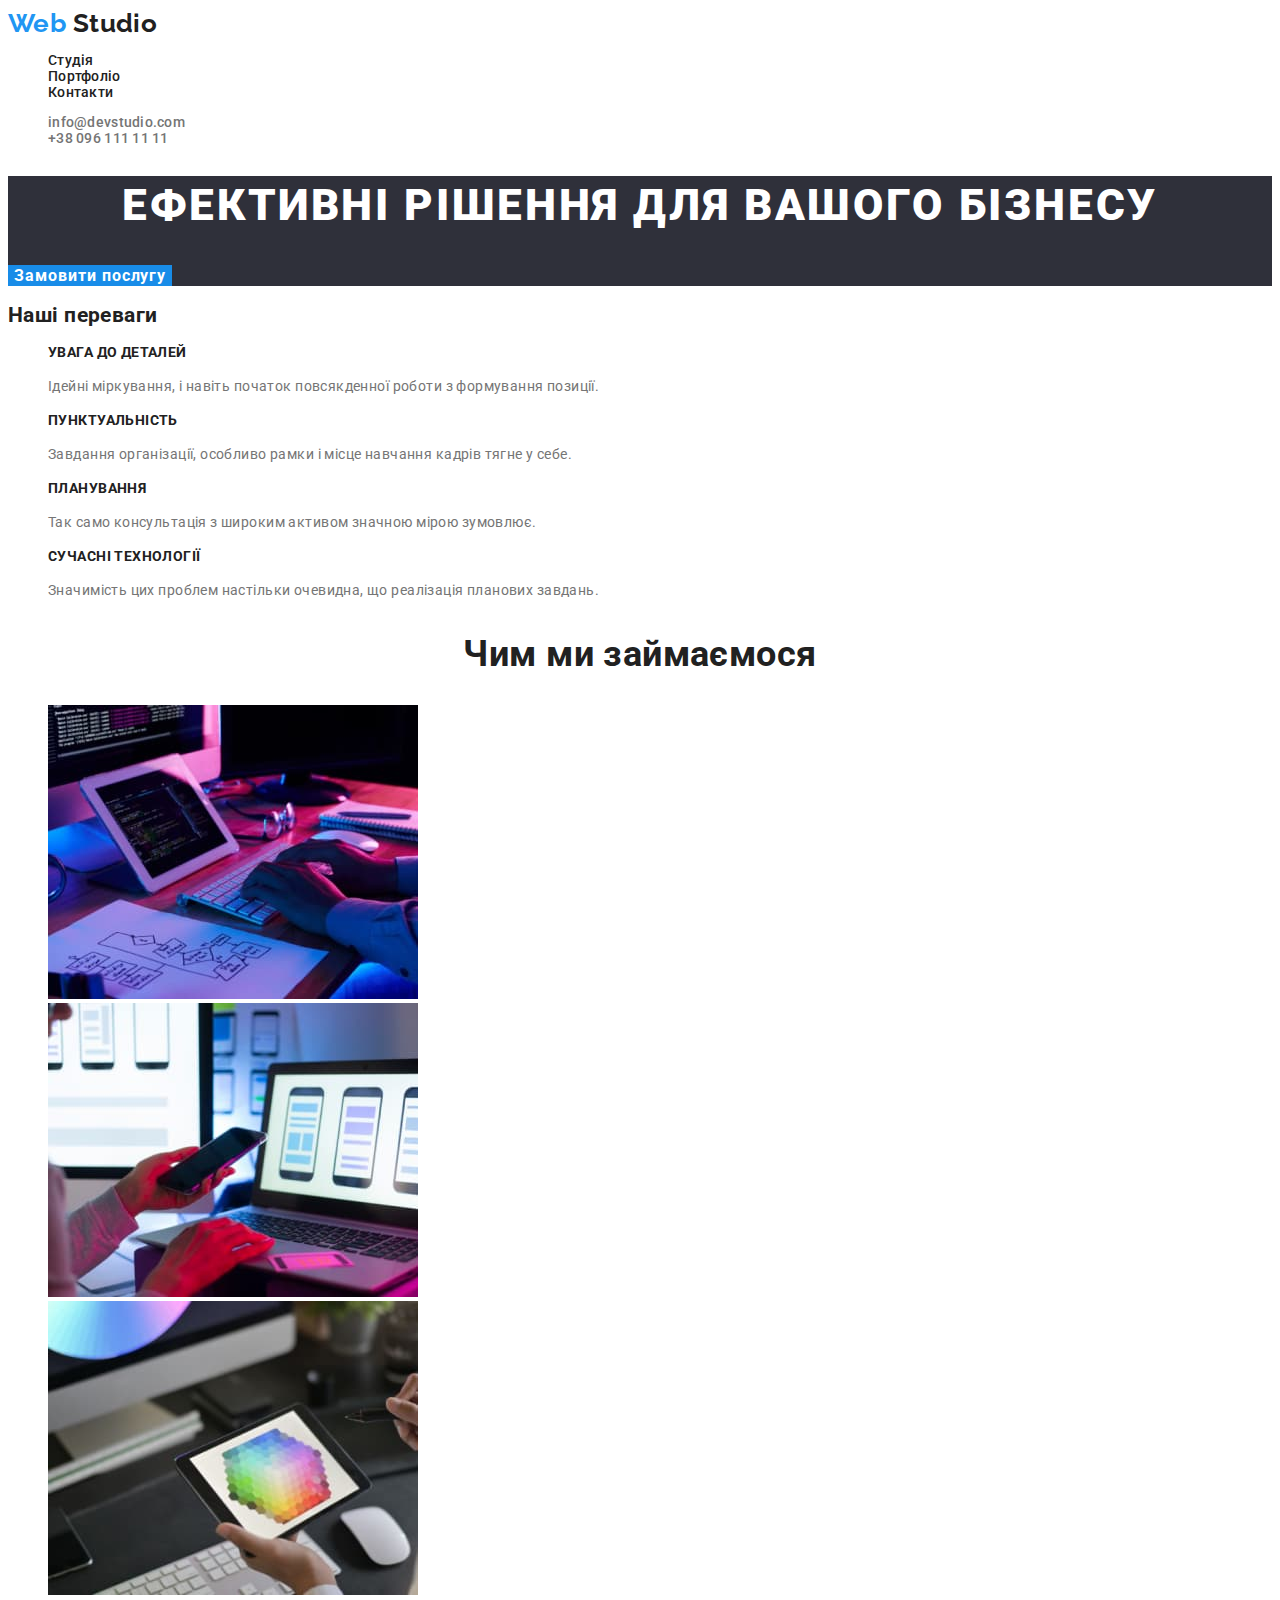
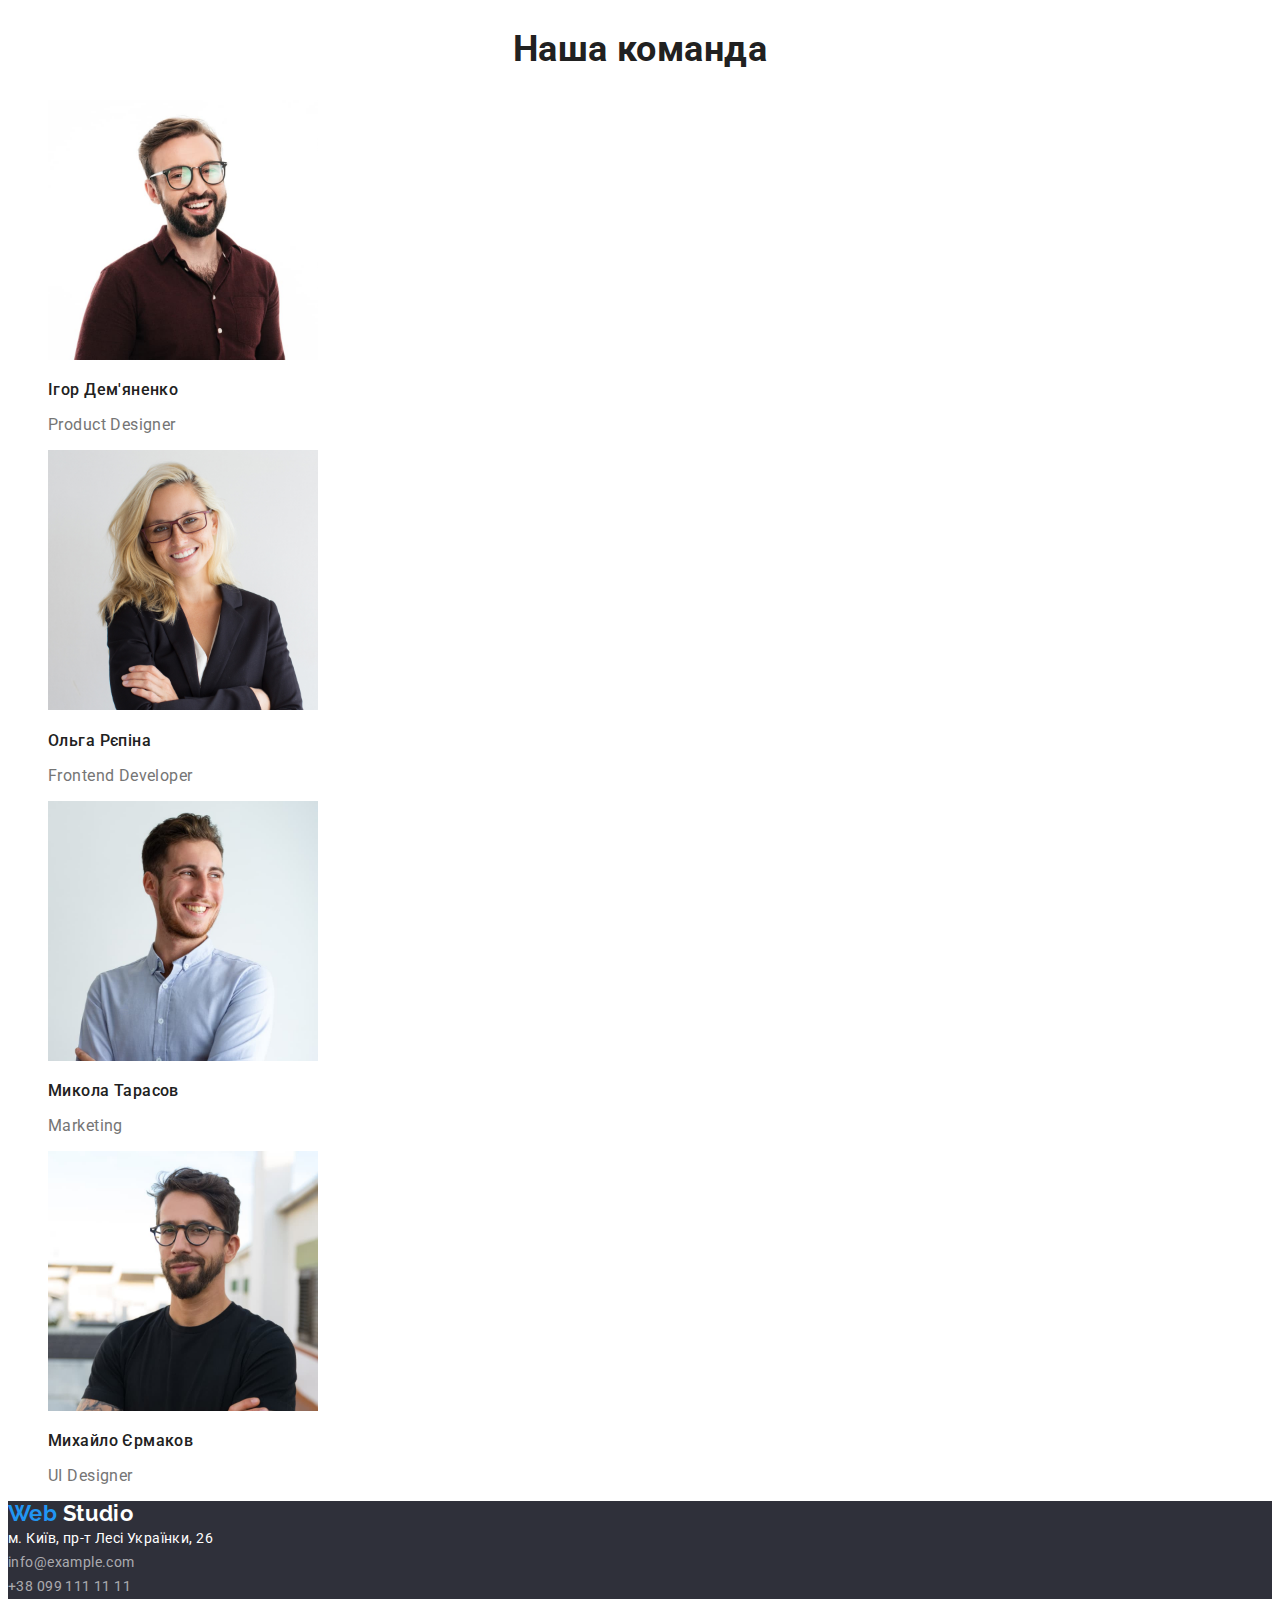
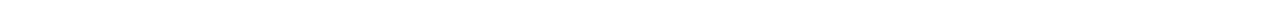
==== commit 1ce5bb47: "added ./portfolio in HTM, added font-family: 'Roboto', sans-serif;" ====
--- a/index.html
+++ b/index.html
@@ -20,7 +20,7 @@
         >
         <ul class="nav site-nav">
           <li><a href="./index.html" class="link">Студія</a></li>
-          <li><a href="./index.html" class="link">Портфоліо</a></li>
+          <li><a href="./portfolio.html" class="link">Портфоліо</a></li>
           <li><a href="./index.html" class="link">Контакти</a></li>
         </ul>
       </nav>
--- a/main.css
+++ b/main.css
@@ -62,7 +62,7 @@
     /* Website nav */
     
     .nav {
-   
+    font-family: 'Roboto', sans-serif;
     font-weight: 500;
     letter-spacing: 0.02em;
     }
@@ -85,7 +85,7 @@
         background-color:#2F303A; ;
     }
     .hero-title {
-    
+    font-family: 'Roboto', sans-serif;
     font-weight: 900;
     font-size: 44px;
     line-height: 1.36;
@@ -100,14 +100,14 @@
     /* Button */
     
     .button {
-    
+    font-family: 'Roboto', sans-serif;
     font-size: 16px;
     text-decoration: none;
     cursor: pointer;
     }
     
     .button.primary {
-        
+    font-family: 'Roboto', sans-serif; 
     font-weight: 700;
     line-height: 1.87;
     letter-spacing: 0.06em;
@@ -118,7 +118,7 @@
     
     .button.secondary {
         
-    
+    font-family: 'Roboto', sans-serif;
     font-weight: 500;
     line-height: 1.62;
     letter-spacing: 0.03em;
@@ -131,22 +131,24 @@
 
     .button.service:hover,
     .button.service:focus{
+        font-family: 'Roboto', sans-serif;
         color: var(--primary-white-color);
         background-color: var(--accent-color);
 
     }
 
     .button.service {
-    
+    font-family: 'Roboto', sans-serif;
     font-weight: 700;
     font-size: 16px;
-    letter-spacing: 6%;
+    letter-spacing: 0.06em;
     color: var(--primary-white-color);
     background-color: #188CE8;
     border: none;
     }
     .button.secondary:hover,
     .button.secondary:focus {
+    font-family: 'Roboto', sans-serif;
     color: var(--primary-white-color);
     background-color: #188CE8;
     }
@@ -154,7 +156,7 @@
     /* Uppercase titles */
     
     .uptitle {
-    
+    font-family: 'Roboto', sans-serif;
     font-size: inherit;
     font-weight: 700;
     text-transform: uppercase;
@@ -176,7 +178,7 @@
     /* General section title*/
     
     .section-title {
-   
+    font-family: 'Roboto', sans-serif;
     font-weight: 700;
     font-size: 36px;
     line-height: 1.17;
